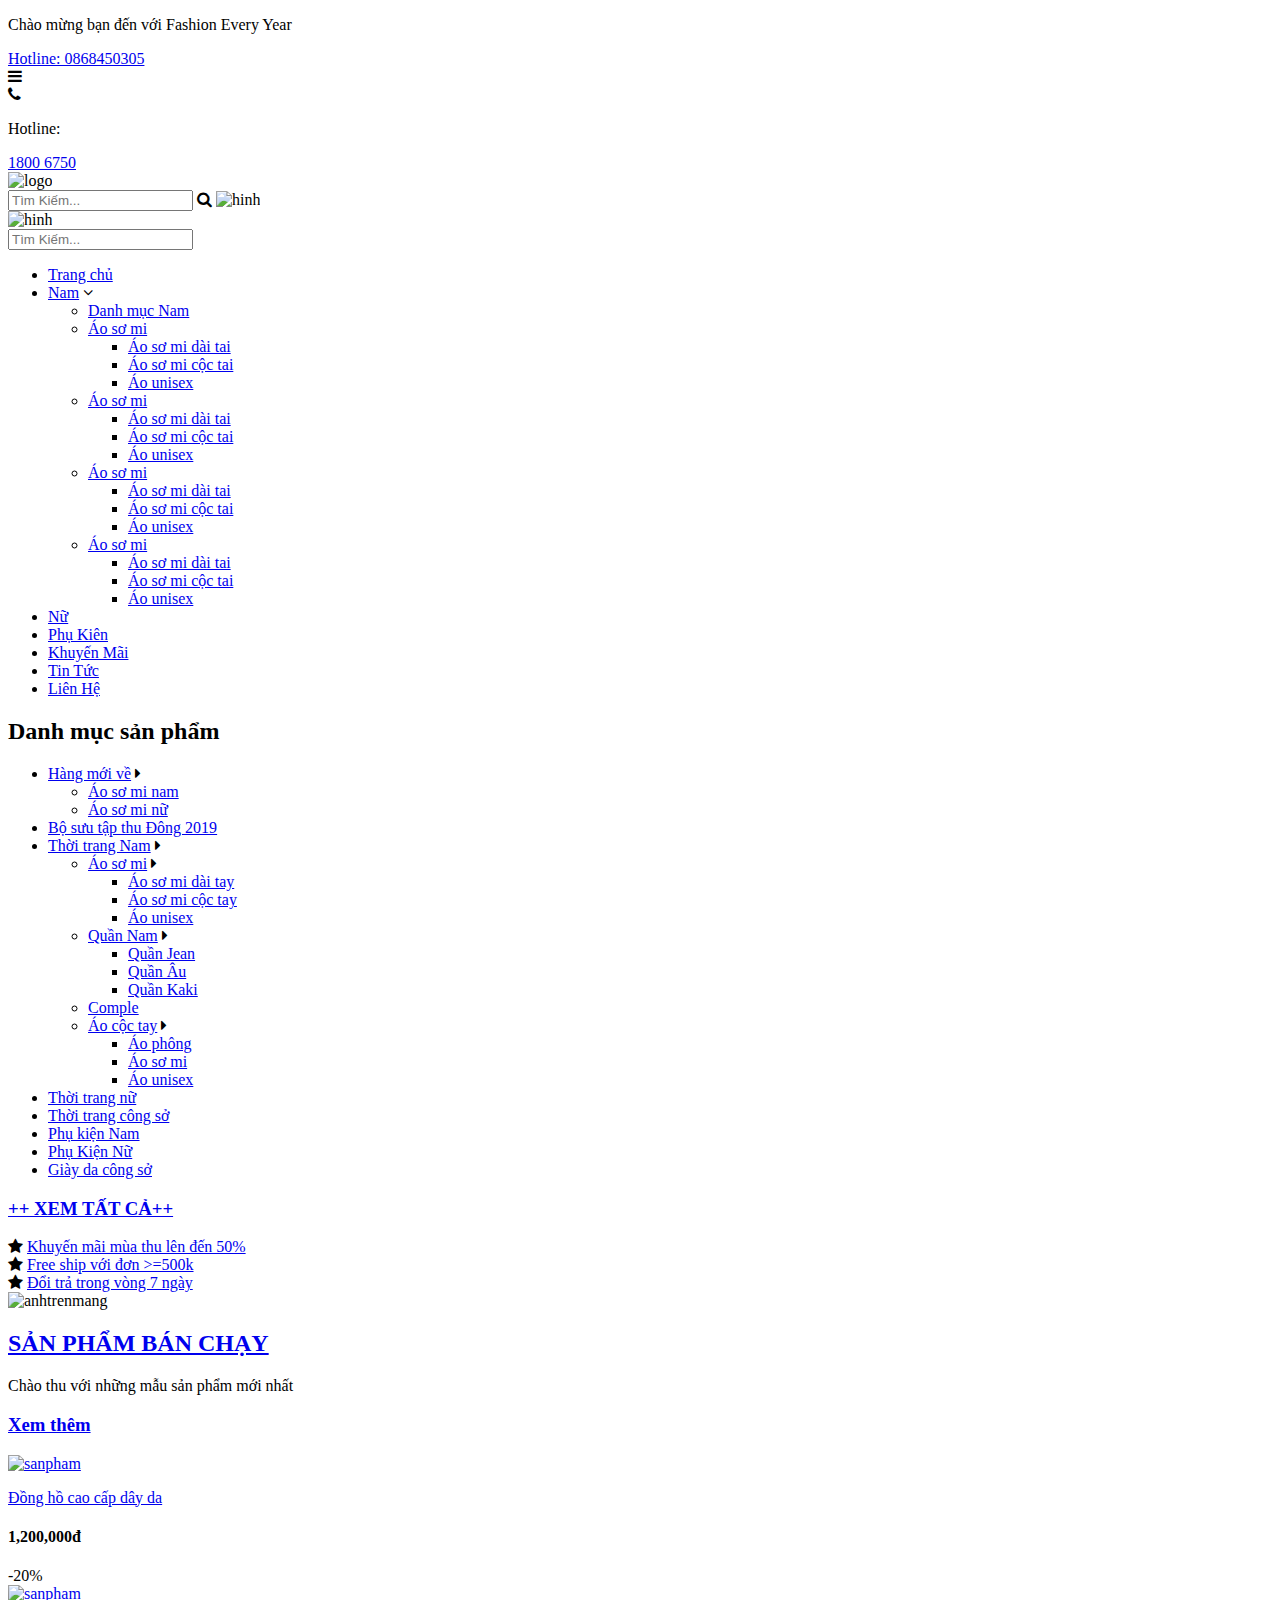
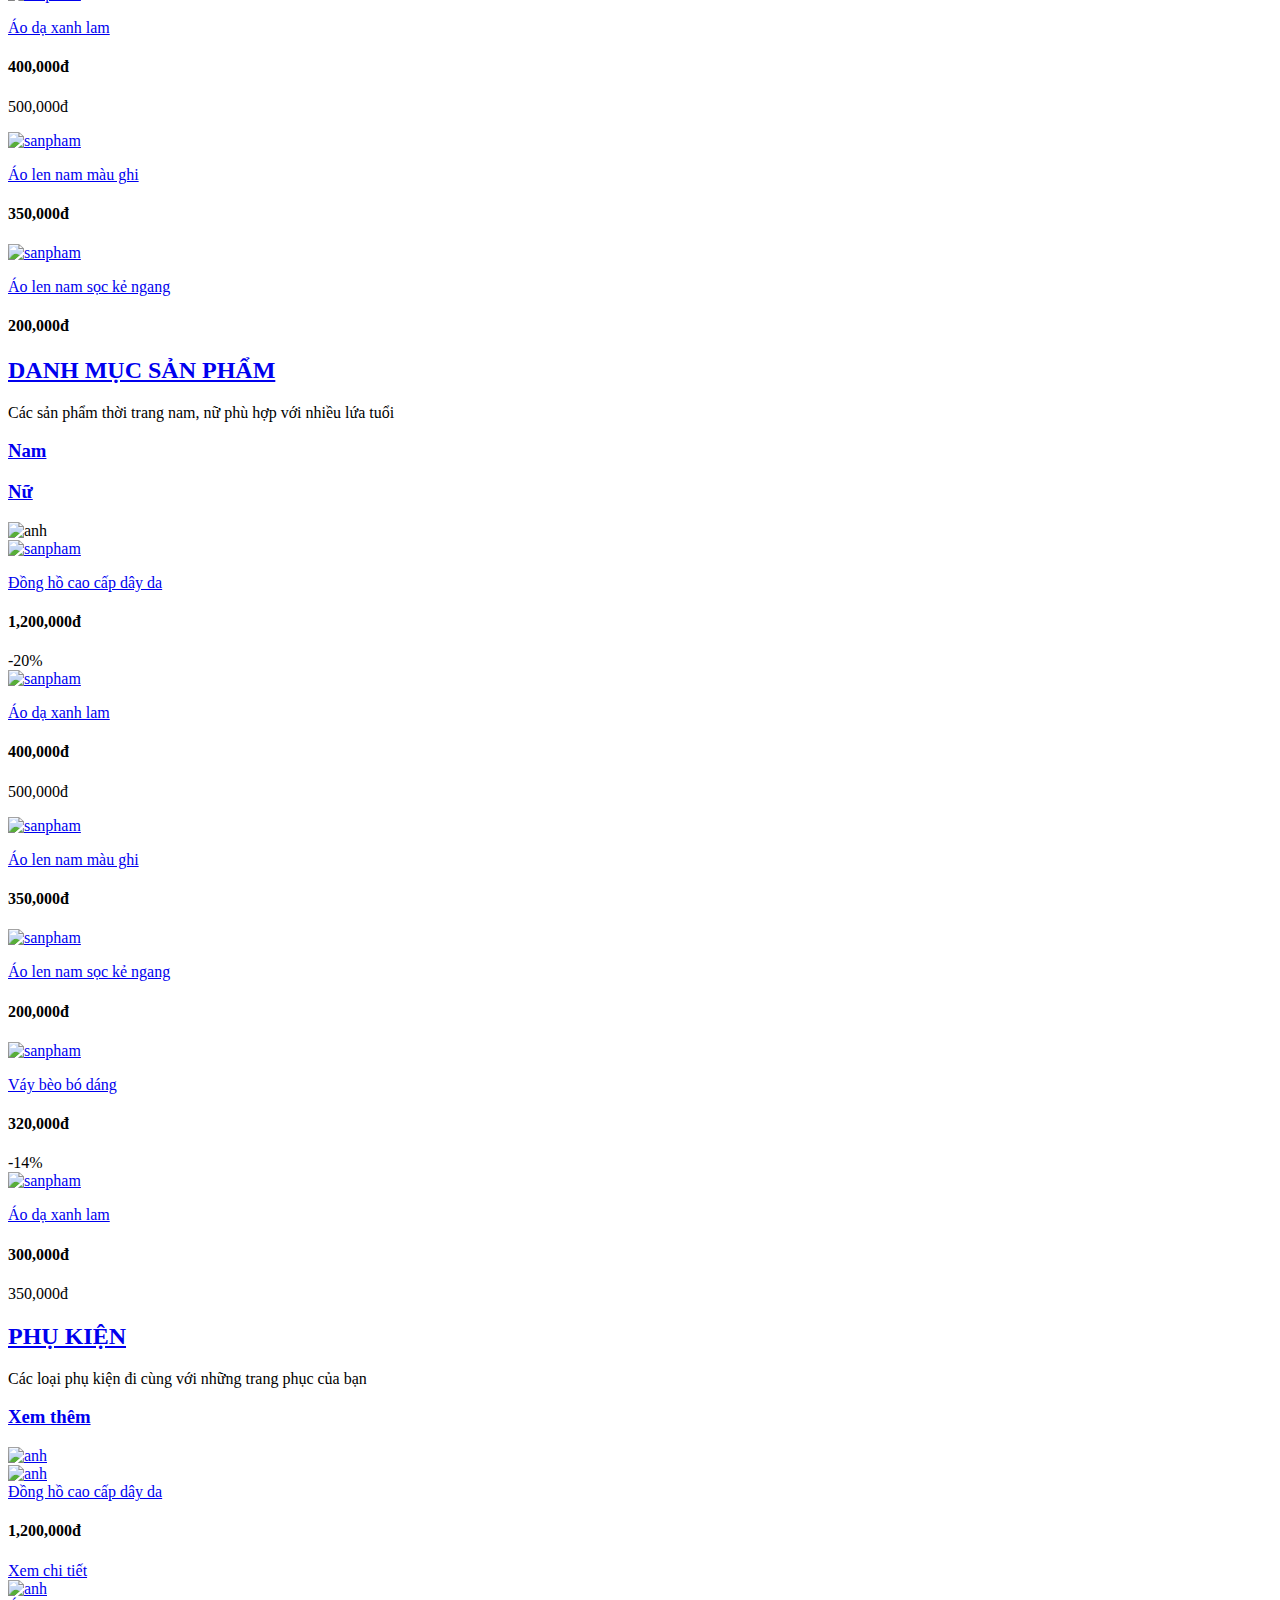
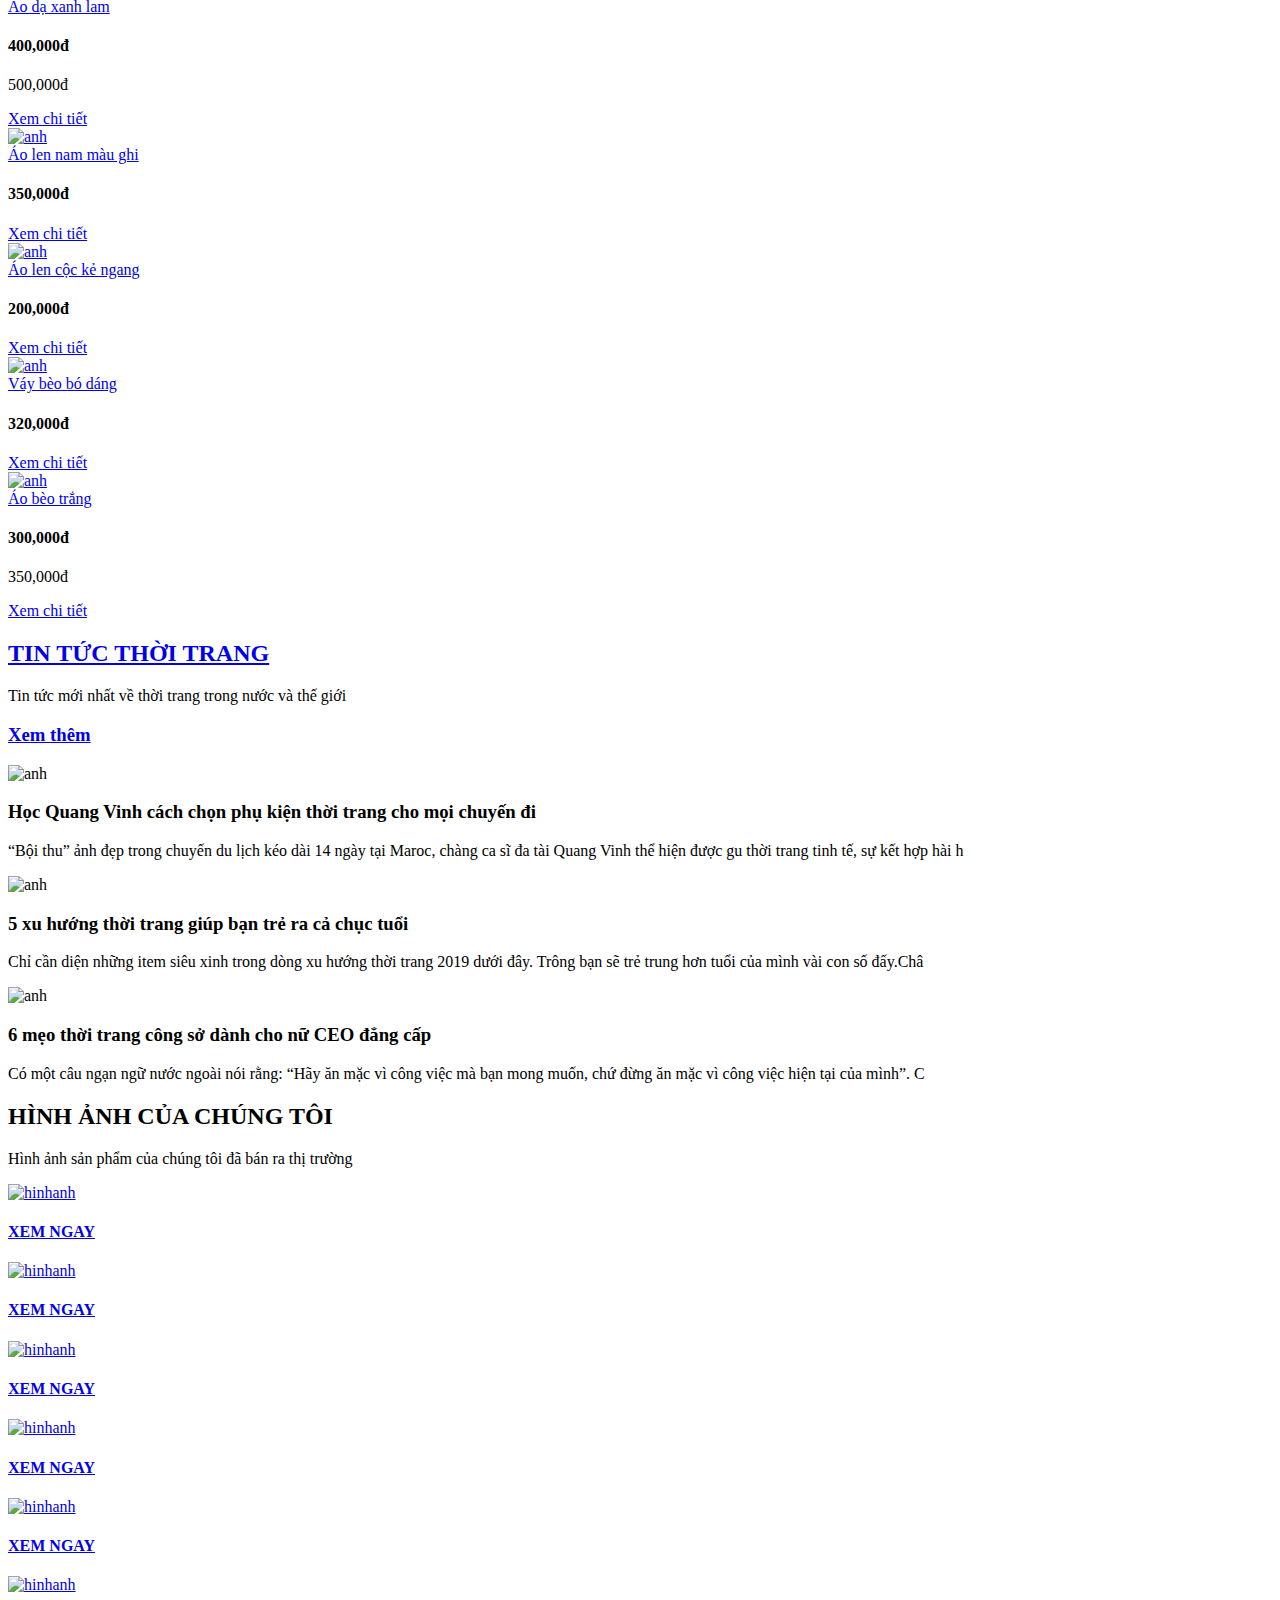
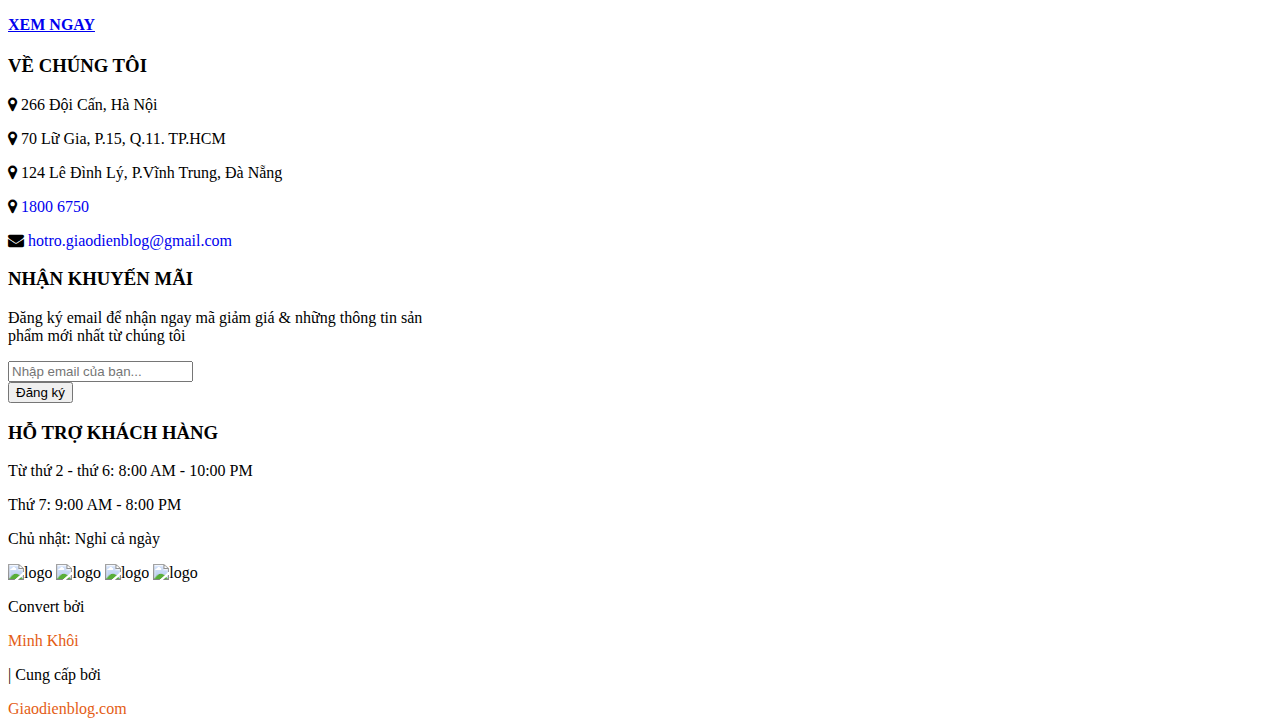
==== baitap.html @ 8a972f48 "Add files via upload" ====
<!DOCTYPE html>
<html lang="en">
<head>
    <meta charset="UTF-8">
    <meta http-equiv="X-UA-Compatible" content="IE=edge">
    <meta name="viewport" content="width=device-width, initial-scale=1.0">
    <title>Tùm lum tùm la Mệt</title>
    <link rel="stylesheet" href="css/style.css">
    <link rel="stylesheet" href="https://cdnjs.cloudflare.com/ajax/libs/font-awesome/4.7.0/css/font-awesome.min.css">
</head>
<body>
    <div class="thanhngang">
        <div class="container">
            <div class="top">
                <p>Chào mừng bạn đến với Fashion Every Year</p>
                <span><a href="#">Hotline: 0868450305</a></span>
            </div>
        </div>
    </div>
    <div class="phandautien">
        <div class="container">
            <div class="Logo">
                <div class="toggle">
                    <i class="fa fa-bars"></i>
                </div>
                <div class="sdt">
                    <i class="fa fa-phone"></i>
                    <div class="bao">
                        <p> Hotline:</p>
                        <div class="bao1">
                            <a href="#"> 1800 6750 </a>
                        </div> 
                    </div>
                </div>
                <div class="hinhanh">
                    <img src="https://bizweb.dktcdn.net/100/311/013/themes/707646/assets/logo.png?1593135155044" alt="logo">
                </div>
                <div class="timkiem">
                    <div class="hold">
                        <input type="text" placeholder="Tìm Kiếm...">
                        <i class="fa fa-search"></i> 
                        <img src="https://bizweb.dktcdn.net/100/311/013/themes/707646/assets/icon-cart.svg?1593135155044" alt="hinh" width="20px">
                    </div>   
                </div>
                <div class="mobile">
                    <img src="https://bizweb.dktcdn.net/100/311/013/themes/707646/assets/icon-cart.svg?1593135155044" alt="hinh" width="20px">
                </div>
               
            </div>
            <input type="text" placeholder="Tìm Kiếm...">
            <div class="lietke">
                <ul>
                    <li><a href="#">Trang chủ</a></li>
                    <li class="lietke1">
                        <a href="#">Nam</a>
                        <i class="fa fa-angle-down hidden-sm"></i>
                        <ul>
                            <li class="lietke2"><a href="#">Danh mục Nam</a></li>
                            <div class="bao">
                                <li class="lietke3">
                                    <a href="#">Áo sơ mi</a>
                                    <ul>
                                        <li><a href="#">Áo sơ mi dài tai</a></li>
                                        <li><a href="#">Áo sơ mi cộc tai</a></li>
                                        <li><a href="#">Áo unisex</a></li>
                                    </ul>
                                </li>
                                <li class="lietke3">
                                    <a href="#">Áo sơ mi</a>
                                    <ul>
                                        <li><a href="#">Áo sơ mi dài tai</a></li>
                                        <li><a href="#">Áo sơ mi cộc tai</a></li>
                                        <li><a href="#">Áo unisex</a></li>
                                    </ul>
                                </li>
                                <li class="lietke3">
                                    <a href="#">Áo sơ mi</a>
                                    <ul>
                                        <li><a href="#">Áo sơ mi dài tai</a></li>
                                        <li><a href="#">Áo sơ mi cộc tai</a></li>
                                        <li><a href="#">Áo unisex</a></li>
                                    </ul>
                                </li>
                                <li class="lietke3">
                                    <a href="#">Áo sơ mi</a>
                                    <ul>
                                        <li><a href="#">Áo sơ mi dài tai</a></li>
                                        <li><a href="#">Áo sơ mi cộc tai</a></li>
                                        <li><a href="#">Áo unisex</a></li>
                                    </ul>
                                </li> 
                            </div>
                        </ul>
                    </li>
                    <li><a href="#">Nữ</a></li>
                    <li><a href="#">Phụ Kiên</a></li>
                    <li><a href="#">Khuyến Mãi</a></li>
                    <li><a href="#">Tin Tức</a></li>
                    <li><a href="#">Liên Hệ</a></li>
                </ul>
            </div>
        </div>
    </div>
    <div class="phanthuhai">
        <div class="container">
            <div class="all">
                    <div class="baohet">
                        <div class="danhmucsanpham">
                            <h2>Danh mục sản phẩm</h2>
                            <ul>
                                <li>
                                    <a href="#">Hàng mới về</a>
                                    <i class="fa fa-caret-right"></i>
                                    <ul>
                                        <li><a href="#">Áo sơ mi nam</a></li>
                                        <li><a href="#">Áo sơ mi nữ</a></li>
                                    </ul>
                                </li>
                                <li><a href="#">Bộ sưu tập thu Đông 2019</a></li>
                                <li>
                                    <a href="#">Thời trang Nam</a>
                                    <i class="fa fa-caret-right"></i>
                                    <ul class="khongbietluon">
                                        <li>
                                            <a href="#">Áo sơ mi</a>
                                            <i class="fa fa-caret-right"></i>
                                            <ul class="khongbiet">
                                                <li><a href="#">Áo sơ mi dài tay</a></li>
                                                <li><a href="#">Áo sơ mi cộc tay</a></li>
                                                <li><a href="#">Áo unisex</a></li>
                                            </ul>
                                        </li>
                                        <li>
                                            <a href="#">Quần Nam</a>
                                            <i class="fa fa-caret-right"></i>
                                            <ul class="khongbiet">
                                                <li><a href="#">Quần Jean</a></li>
                                                <li><a href="#">Quần Âu</a></li>
                                                <li><a href="#">Quần Kaki</a></li>
                                            </ul>
                                        </li>
                                        <li><a href="#">Comple</a></li>
                                        <li>
                                            <a href="#">Áo cộc tay</a>
                                            <i class="fa fa-caret-right"></i>
                                            <ul class="khongbiet">
                                                <li><a href="#">Áo phông</a></li>
                                                <li><a href="#">Áo sơ mi </a></li>
                                                <li><a href="#">Áo unisex</a></li>
                                            </ul>
                                        </li>
                                    </ul>
                                </li>
                                <li><a href="#">Thời trang nữ</a></li>
                                <li><a href="#">Thời trang công sở </a></li>
                                <li><a href="#">Phụ kiện Nam</a></li>
                                <li><a href="#">Phụ Kiện Nữ</a></li>
                                <li><a href="#">Giày da công sở</a></li>
                            </ul>
                            <h3><a href="#">++ XEM TẤT CẢ++</a></h3>
                        </div>
                    </div>
                    <div class="bosuutap">
                        <div class="baobathanh">
                            <div class="bathanh">
                                <div class="bao">
                                    <i class="fa fa-star"></i>
                                        <span><a href="#">Khuyến mãi mùa thu lên đến 50%</a></span>
                                </div>
                            </div>
                            <div class="bathanh">
                                <div class="bao">
                                    <i class="fa fa-star"></i>
                                    <a href="#">Free ship với đơn >=500k</a>
                                </div>
                            </div>
                            <div class="bathanh">
                                <div class="bao">
                                    <i class="fa fa-star"></i>
                                    <a href="#">Đổi trả trong vòng 7 ngày</a>
                                </div>
                            </div>
                        </div>
                        <div class="bang">
                            <img src="https://bizweb.dktcdn.net/100/311/013/themes/707646/assets/slider_1.jpg?1593135155044" alt="anhtrenmang">
                        </div>
                    </div>
                </div>
            </div>
        </div>
    </div>
    <div class="phanthuba">
        <div class="container">
            <div class="title">
                <div class="title1">
                    <h2><a href="#">SẢN PHẨM BÁN CHẠY</a></h2>
                    <span>Chào thu với những mẫu sản phẩm mới nhất</span>
                </div>
                <div class="xemthem">
                    <h3><a href="#">Xem thêm</a></h3>
                </div>
            </div>
            <div class="bonovuong">
                <div class="goigon">
                    <a href="#"><img src="https://1.bp.blogspot.com/-di1rS0w8quQ/XxBpkzyfGHI/AAAAAAAADD0/8Z6qOJhHV_wXMqdSHEQfJGsUo7xkPm8mACLcBGAsYHQ/s640/15.jpg" alt="sanpham" width="260px"></a>
                    <div class="gomgon">   
                        <p><a href="#">Đồng hồ cao cấp dây da</a></p>
                        <h4>1,200,000đ</h4> 
                    </div> 
                </div>
                <div class="goigon">
                    <div class="giamgia">
                        <span>-20%</span>
                    </div>
                    <a href="#"><img src="https://1.bp.blogspot.com/-2w9wYAMds84/XvefSmkLv6I/AAAAAAAACzU/bKQVOcYEM64FtbHZbBbZ0HCIJMzz3e2GwCLcBGAsYHQ/s640/02.jpg" alt="sanpham" width="260px"></a>
                    <div class="gomgon">   
                        <p><a href="#">Áo dạ xanh lam</a></p>
                        <div class="gom">
                            <h4>400,000đ</h4>
                            <p>500,000đ</p>
                        </div>
                    </div> 
                </div>
                <div class="goigon">
                    <a href="#"><img src="https://2.bp.blogspot.com/-wE0c7hvMv5w/XvefF8GYR_I/AAAAAAAACzE/f3d0m0-z4akHgu5IAc2Vf4YRw1YXXtFdgCLcBGAsYHQ/s640/04.jpg" alt="sanpham" width="260px"></a>
                    <div class="gomgon">   
                        <p><a href="#">Áo len nam màu ghi</a></p>
                        <h4>350,000đ</h4>
                    </div> 
                </div>
                <div class="goigon">
                    <a href="#"><img src="https://1.bp.blogspot.com/-up6KuArn2vw/Xveerm4g3oI/AAAAAAAACyo/wuQTmc1Ep4cYmCVs_v6ydG_JxE55ogghwCLcBGAsYHQ/s640/01.jpg" alt="sanpham" width="260px"></a>
                    <div class="gomgon">   
                        <p><a href="#">Áo len nam sọc kẻ ngang</a></p>
                        <h4>200,000đ</h4>
                    </div> 
                </div>
            </div>
        </div>
    </div>
    <div class="phanthutu">
        <div class="container">
            <div class="title">
                <div class="title1">
                    <h2><a href="#">DANH MỤC SẢN PHẨM</a></h2>
                    <span>Các sản phẩm thời trang nam, nữ phù hợp với nhiều lứa tuổi</span>
                </div> 
                <div class="namnu">
                    <div class="nam">
                        <h3><a href="#">Nam</a></h3>
                    </div>
                    <div class="nu">
                        <h3><a href="#">Nữ</a></h3>
                    </div>
                </div>
            </div>
            <div class="hinhanh">
                <img src="https://bizweb.dktcdn.net/100/311/013/themes/707646/assets/collection_tab.jpg?1593135155044" alt="anh">
            </div>
            <div class="bonovuong">
                <div class="goigon">
                    <a href="#"><img src="https://1.bp.blogspot.com/-di1rS0w8quQ/XxBpkzyfGHI/AAAAAAAADD0/8Z6qOJhHV_wXMqdSHEQfJGsUo7xkPm8mACLcBGAsYHQ/s640/15.jpg" alt="sanpham" width="260px"></a>
                    <div class="gomgon">   
                        <p><a href="#">Đồng hồ cao cấp dây da</a></p>
                        <h4>1,200,000đ</h4> 
                    </div> 
                </div>
                <div class="goigon">
                    <div class="giamgia">
                        <span>-20%</span>
                    </div>
                    <a href="#"><img src="https://1.bp.blogspot.com/-2w9wYAMds84/XvefSmkLv6I/AAAAAAAACzU/bKQVOcYEM64FtbHZbBbZ0HCIJMzz3e2GwCLcBGAsYHQ/s640/02.jpg" alt="sanpham" width="260px"></a>
                    <div class="gomgon">   
                        <p><a href="#">Áo dạ xanh lam</a></p>
                        <div class="gom">
                            <h4>400,000đ</h4>
                            <p>500,000đ</p>
                        </div>
                    </div> 
                </div>
                <div class="goigon">
                    <a href="#"><img src="https://2.bp.blogspot.com/-wE0c7hvMv5w/XvefF8GYR_I/AAAAAAAACzE/f3d0m0-z4akHgu5IAc2Vf4YRw1YXXtFdgCLcBGAsYHQ/s640/04.jpg" alt="sanpham" width="260px"></a>
                    <div class="gomgon">   
                        <p><a href="#">Áo len nam màu ghi</a></p>
                        <h4>350,000đ</h4>
                    </div> 
                </div>
                <div class="goigon">
                    <a href="#"><img src="https://1.bp.blogspot.com/-up6KuArn2vw/Xveerm4g3oI/AAAAAAAACyo/wuQTmc1Ep4cYmCVs_v6ydG_JxE55ogghwCLcBGAsYHQ/s640/01.jpg" alt="sanpham" width="260px"></a>
                    <div class="gomgon">   
                        <p><a href="#">Áo len nam sọc kẻ ngang</a></p>
                        <h4>200,000đ</h4>
                    </div> 
                </div>
                <div class="goigon">
                    <a href="#"><img src="https://1.bp.blogspot.com/-jUbn8qdzmn4/XvcvrHVujgI/AAAAAAAACyA/0NYyC4kgncMrnh4OBSuAsKopmGMmILoVgCLcBGAsYHQ/s640/2.jpg" alt="sanpham" width="260px"></a>
                    <div class="gomgon">   
                        <p><a href="#">Váy bèo bó dáng</a></p>
                        <h4>320,000đ</h4>
                    </div> 
                </div>
                <div class="goigon">
                    <div class="giamgia">
                        <span>-14%</span>
                    </div>
                    <a href="#"><img src="https://1.bp.blogspot.com/-qNLJMGY1gCw/XvcvIHdxs5I/AAAAAAAACxk/NucBbYGmzAUClD2UqkjoWAVXui5O7WFQACLcBGAsYHQ/s640/1.jpg" alt="sanpham" width="260px"></a>
                    <div class="gomgon">   
                        <p><a href="#">Áo dạ xanh lam</a></p>
                        <div class="gom">
                            <h4>300,000đ</h4>
                            <p>350,000đ</p>
                        </div>
                    </div> 
                </div>
            </div>
        </div>
    </div>
    <div class="phanthunam">
        <div class="container">
            <div class="title">
                <div class="title1">
                    <h2><a href="#">PHỤ KIỆN</a></h2>
                    <span>Các loại phụ kiện đi cùng với những trang phục của bạn</span>
                </div>
                <div class="xemthem">
                    <h3><a href="#">Xem thêm</a></h3>
                </div>
            </div>
            <div class="phanchinh">
                <div class="picture">
                    <a href="#"><img src="https://bizweb.dktcdn.net/100/311/013/themes/707646/assets/collection_2.jpg?1594689883122" alt="anh"></a>
                </div>
                <div class="sauovuong">
                    <div class="baogom">
                        <a href="#"><img src="https://1.bp.blogspot.com/-di1rS0w8quQ/XxBpkzyfGHI/AAAAAAAADD0/8Z6qOJhHV_wXMqdSHEQfJGsUo7xkPm8mACLcBGAsYHQ/s640/15.jpg" alt="anh" width="110px"></a>
                        <div class="chu">
                            <span><a href="#">Đồng hồ cao cấp dây da</a></span>
                            <h4>1,200,000đ</h4>
                            <a href="#">Xem chi tiết</a>
                        </div>
                    </div>
                    <div class="baogom">
                        <a href="#"><img src="https://1.bp.blogspot.com/-2w9wYAMds84/XvefSmkLv6I/AAAAAAAACzU/bKQVOcYEM64FtbHZbBbZ0HCIJMzz3e2GwCLcBGAsYHQ/s640/02.jpg" alt="anh" width="110px"></a>
                        <div class="chu">
                            <span><a href="#">Áo dạ xanh lam</a></span>
                            <div class="tien">
                                <h4>400,000đ</h4>
                                <p>500,000đ</p>
                            </div>
                            <a href="#">Xem chi tiết</a>
                        </div>
                    </div>
                    <div class="baogom">
                        <a href="#"><img src="https://2.bp.blogspot.com/-wE0c7hvMv5w/XvefF8GYR_I/AAAAAAAACzE/f3d0m0-z4akHgu5IAc2Vf4YRw1YXXtFdgCLcBGAsYHQ/s640/04.jpg" alt="anh" width="110px"></a>
                        <div class="chu">
                            <span><a href="#">Áo len nam màu ghi</a></span>
                            <h4>350,000đ</h4>
                            <a href="#">Xem chi tiết</a>
                        </div>
                    </div>
                    <div class="baogom">
                        <a href="#"><img src="https://1.bp.blogspot.com/-up6KuArn2vw/Xveerm4g3oI/AAAAAAAACyo/wuQTmc1Ep4cYmCVs_v6ydG_JxE55ogghwCLcBGAsYHQ/s640/01.jpg" alt="anh" width="110px"></a>
                        <div class="chu">
                            <span><a href="#">Áo len cộc kẻ ngang</a></span>
                            <h4>200,000đ</h4>
                            <a href="#">Xem chi tiết</a>
                        </div>
                    </div>
                    <div class="baogom">
                        <a href="#"><img src="https://1.bp.blogspot.com/-jUbn8qdzmn4/XvcvrHVujgI/AAAAAAAACyA/0NYyC4kgncMrnh4OBSuAsKopmGMmILoVgCLcBGAsYHQ/s640/2.jpg" alt="anh" width="110px"></a>
                        <div class="chu">
                            <span><a href="#">Váy bèo bó dáng</a></span>
                            <h4>320,000đ</h4>
                            <a href="#">Xem chi tiết</a>
                        </div>
                    </div>
                    <div class="baogom">
                        <a href="#"><img src="https://1.bp.blogspot.com/-qNLJMGY1gCw/XvcvIHdxs5I/AAAAAAAACxk/NucBbYGmzAUClD2UqkjoWAVXui5O7WFQACLcBGAsYHQ/s640/1.jpg " alt="anh" width="110px"></a>
                        <div class="chu">
                            <span><a href="#">Áo bèo trắng</a></span>
                            <div class="tien">
                                <h4>300,000đ</h4>
                                <p>350,000đ</p>
                            </div>
                            <a href="#">Xem chi tiết</a>
                        </div>
                    </div>
                </div>
            </div>
        </div>
    </div>
    <div class="phanthusau">
        <div class="container">
            <div class="title">
                <div class="title1">
                    <h2><a href="#">TIN TỨC THỜI TRANG</a></h2>
                    <span>Tin tức mới nhất về thời trang trong nước và thế giới</span>
                </div>
                <div class="xemthem">
                    <h3><a href="#">Xem thêm</a></h3>
                </div>
            </div>
            <div class="baphan">
                <div class="bao">
                    <img src="https://1.bp.blogspot.com/-RiWKgRELPhM/XxBr9oMvQ4I/AAAAAAAADEg/N1OGXNI4YAA1Q5vjPJx8CnYvR0vWYBwDACLcBGAsYHQ/s640/untitled-1%2B%25281%2529.jpg" alt="anh" width="100%">
                    <h3>Học Quang Vinh cách chọn phụ kiện thời trang cho mọi chuyến đi</h3>
                    <p>“Bội thu” ảnh đẹp trong chuyến du lịch kéo dài 14 ngày tại Maroc, chàng ca sĩ đa tài Quang Vinh thể hiện được gu thời trang tinh tế, sự kết hợp hài h</p>
                </div>
                <div class="bao">
                    <img src="https://1.bp.blogspot.com/-ahahXCbejhw/XxBqqXbcpjI/AAAAAAAADEI/CGxIxFb52HMC9UrejynpZS_3RybQLx6HACLcBGAsYHQ/s640/1-girly-style-in-college-175320598.jpg" alt="anh" width="100%">
                    <h3>5 xu hướng thời trang giúp bạn trẻ ra cả chục tuổi</h3>
                    <p>Chỉ cần diện những item siêu xinh trong dòng xu hướng thời trang 2019 dưới đây. Trông bạn sẽ trẻ trung hơn tuổi của mình vài con số đấy.Châ </p>
                </div>
                <div class="bao">
                    <img src="https://1.bp.blogspot.com/-lNuRIceaSzc/XxBqgdvMLPI/AAAAAAAADEA/k4_fqk5kRfscHu7VkoA2Npvp61XNNVoYgCLcBGAsYHQ/s640/1-9e5f6803-c3c0-43df-9414-9ea761ba842e.jpg" alt="anh" width="100%">
                    <h3>6 mẹo thời trang công sở dành cho nữ CEO đẳng cấp</h3>
                    <p>Có một câu ngạn ngữ nước ngoài nói rằng: “Hãy ăn mặc vì công việc mà bạn mong muốn, chứ đừng ăn mặc vì công việc hiện tại của mình”. C</p>
                </div>
            </div>
        </div>
    </div>
    <div class="ourpresent">
        <div class="container">
            <div class="bao">
                <h2>HÌNH ẢNH CỦA CHÚNG TÔI</h2>
                <p>Hình ảnh sản phẩm của chúng tôi đã bán ra thị trường</p>
            </div>
            <div class="sauovuongnho">
                <div class="motovuong">
                    <a href="#"><img src="https://bizweb.dktcdn.net/100/311/013/themes/707646/assets/section_instagram_6.jpg?1594689883122" alt="hinhanh"></a>
                    <h4><a href="#">XEM NGAY</a></h4>
                </div>
                <div class="motovuong">
                    <a href="#"><img src="https://bizweb.dktcdn.net/100/311/013/themes/707646/assets/section_instagram_2.jpg?1594689883122" alt="hinhanh"></a>
                    <h4><a href="#">XEM NGAY</a></h4>
                </div>
                <div class="motovuong">
                    <a href="#"><img src="https://bizweb.dktcdn.net/100/311/013/themes/707646/assets/section_instagram_1.jpg?1594689883122" alt="hinhanh"></a>
                    <h4><a href="#">XEM NGAY</a></h4>
                </div>
                <div class="motovuong">
                    <a href="#"><img src="https://bizweb.dktcdn.net/100/311/013/themes/707646/assets/section_instagram_5.jpg?1594689883122" alt="hinhanh"></a>
                    <h4><a href="#">XEM NGAY</a></h4>
                </div>
                <div class="motovuong">
                    <a href="#"><img src="https://bizweb.dktcdn.net/100/311/013/themes/707646/assets/section_instagram_4.jpg?1594689883122" alt="hinhanh"></a>
                    <h4><a href="#">XEM NGAY</a></h4>
                </div>
                <div class="motovuong">
                    <a href="#"><img src="https://bizweb.dktcdn.net/100/311/013/themes/707646/assets/section_instagram_3.jpg?1594689883122" alt="hinhanh"></a>
                    <h4><a href="#">XEM NGAY</a></h4>
                </div>
            </div>
        </div>
    </div>
    <div class="footer">
        <div class="container">
            <div class="hetroi">
                <div class="vechungtoi">
                    <h3>VỀ CHÚNG TÔI</h3>
                    <p>
                        <i class="fa fa-map-marker"></i>
                        266 Đội Cấn, Hà Nội
                    </p>
                    <p>
                        <i class="fa fa-map-marker"></i>
                        70 Lữ Gia, P.15, Q.11. TP.HCM
                    </p>
                    <p>
                        <i class="fa fa-map-marker"></i>
                        124 Lê Đình Lý, P.Vĩnh Trung, Đà Nẵng
                    </p>
                    <p>
                        <i class="fa fa-map-marker"></i>
                        <a href="#" style="text-decoration:none"> 1800 6750</a>
                    </p>
                    <p>
                        <i class="fa fa-envelope"></i>
                        <a href="#"style="text-decoration:none"> hotro.giaodienblog@gmail.com</a>
                    </p>
                </div>
                <div class="nhankhuyenmai">
                    <h3>NHẬN KHUYẾN MÃI</h3>
                    <p>Đăng ký email để nhận ngay mã giảm giá & những thông tin sản <br> phẩm mới nhất
                    từ chúng tôi</p>
                    <input type="text" placeholder="Nhập email của bạn..."> <br>
                    <button type="submit">Đăng ký</button>
                </div> 
                <div class="hotro">
                    <h3>HỖ TRỢ KHÁCH HÀNG</h3>
                    <p>Từ thứ 2 - thứ 6: 8:00 AM - 10:00 PM</p>
                    <p>Thứ 7: 9:00 AM - 8:00 PM</p>
                    <p>Chủ nhật: Nghỉ cả ngày</p>
                    <div class="logo">
                        <img src="https://bizweb.dktcdn.net/100/311/013/themes/707646/assets/facebook.jpg?1594689883122" alt="logo">
                        <img src="https://bizweb.dktcdn.net/100/311/013/themes/707646/assets/youtube.jpg?1594689883122" alt="logo">
                        <img src="https://bizweb.dktcdn.net/100/311/013/themes/707646/assets/instagram.jpg?1594689883122" alt="logo">
                        <img src="https://bizweb.dktcdn.net/100/311/013/themes/707646/assets/printerest.jpg?1594689883122" alt="logo">
                    </div>
                </div>
            </div>
        </div>
        <div class="thanhdai">
            <p> Convert bởi</p> 
            <div class="minhkhoi" style="color:#e45d15">Minh Khôi</div>
            <p>| Cung cấp bởi  </p>
            <div class="ten" style="color: #e45d15;">Giaodienblog.com</div> 
        </div>
    </div>
</body>
</html>
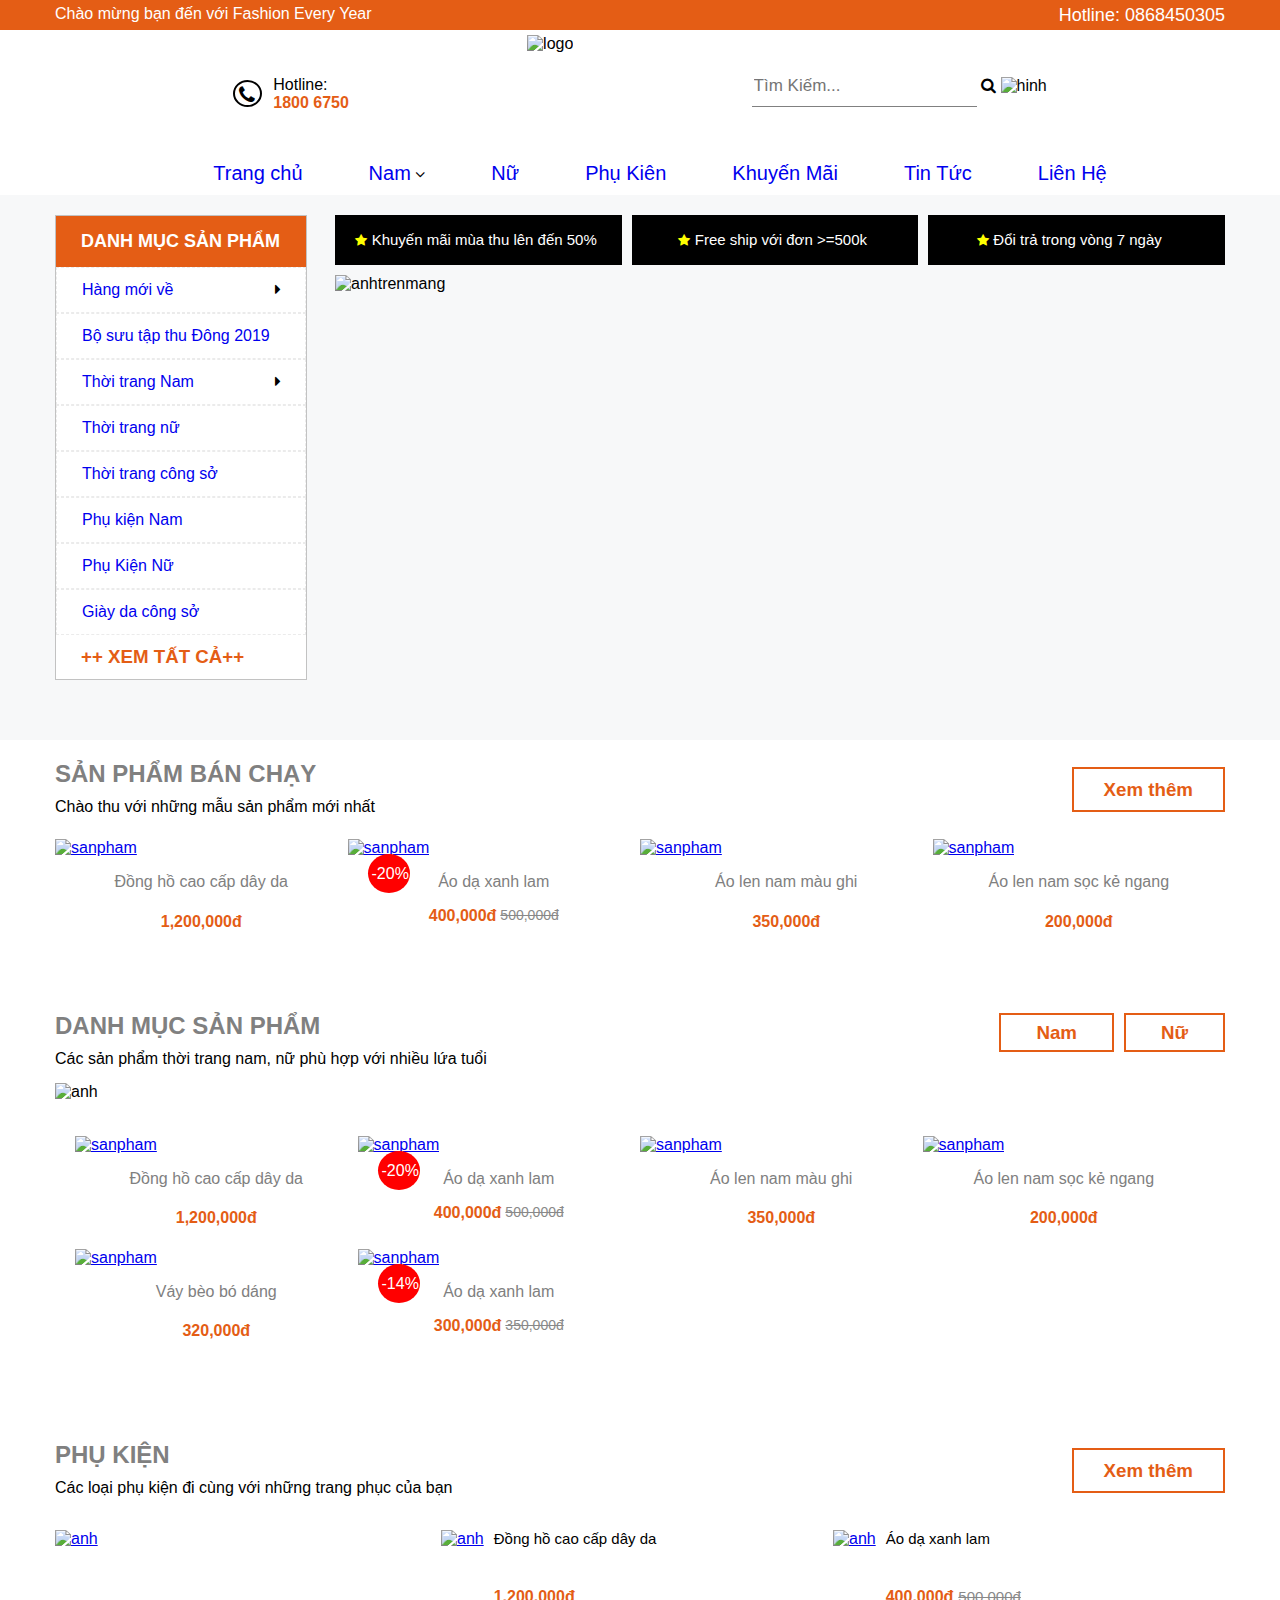
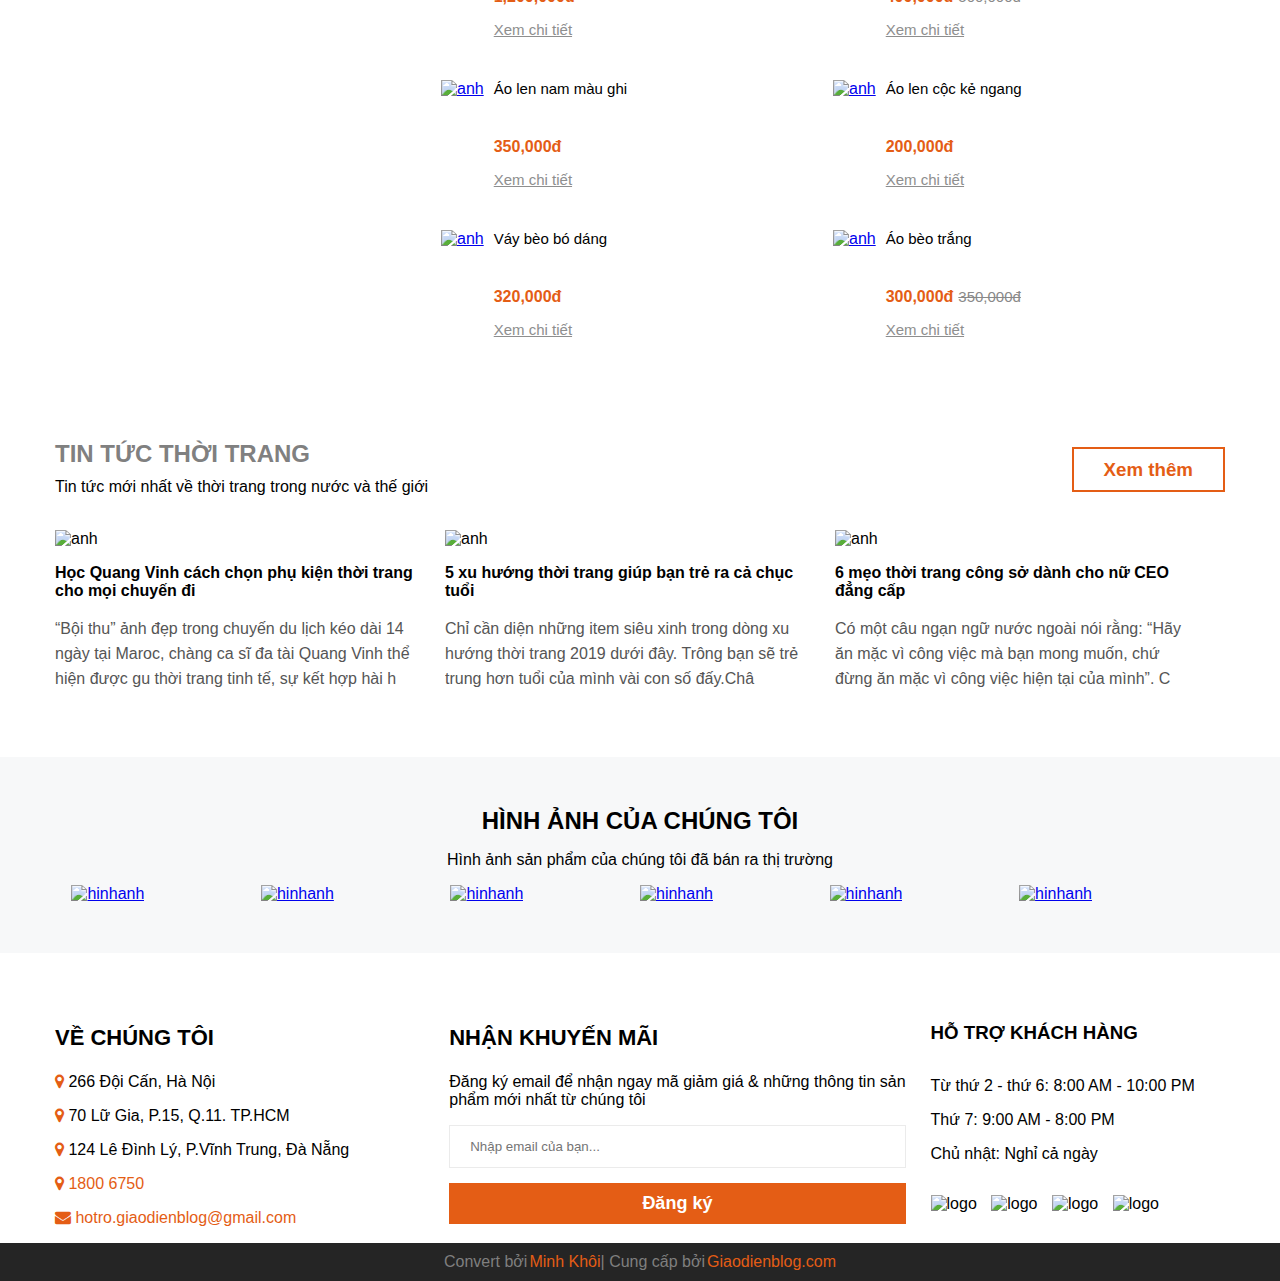
==== commit 11fb5985: "Update baitap.html" ====
--- a/baitap.html
+++ b/baitap.html
@@ -5,7 +5,7 @@
     <meta http-equiv="X-UA-Compatible" content="IE=edge">
     <meta name="viewport" content="width=device-width, initial-scale=1.0">
     <title>Tùm lum tùm la Mệt</title>
-    <link rel="stylesheet" href="css/style.css">
+    <link rel="stylesheet" href="style.css">
     <link rel="stylesheet" href="https://cdnjs.cloudflare.com/ajax/libs/font-awesome/4.7.0/css/font-awesome.min.css">
 </head>
 <body>
@@ -508,4 +508,4 @@
         </div>
     </div>
 </body>
-</html>+</html>
--- a/style.css
+++ b/style.css
@@ -0,0 +1,1057 @@
+body {
+    margin: 0;
+    padding: 0; 
+    font-family: Arial;
+}
+.container{
+    width: 1170px;
+    margin: auto;
+}
+.thanhngang{
+    background-color: #e45d15;
+    height: 30px;
+    width: 100%;
+}
+.thanhngang .top{
+    display: flex;
+    justify-content: space-between;
+    width: 100%;
+    padding-top: 5px;
+}
+.thanhngang .top p{
+    margin: 0;
+    color: white;
+}
+.thanhngang .top a{ 
+    font-size: 18px;
+    text-align: right;
+    color: white;
+    text-decoration: none;
+    padding-bottom: 0;
+}
+.thanhngang .top a:hover{
+    border-bottom: 1px solid white;
+}
+.phandautien .container .Logo{
+    display: flex;
+    justify-content: space-between;
+}
+.phandautien .container .Logo .toggle i{
+    font-size: 30px;
+    margin-top: 43px;
+    display: none;
+}
+.phandautien .Logo {
+    padding-top: 5px;
+}
+.phandautien .Logo .sdt{
+    padding-top: 45px;
+}
+.phandautien .Logo .sdt i{
+    border-radius: 50%;
+    border: 2px solid black;
+    font-size: 20px;
+    width: 21px;
+    padding-left: 4px;
+    padding-top: 3px;
+}
+.phandautien .Logo .timkiem .hold{
+    margin-top: 40px;
+}
+.phandautien .Logo .timkiem input{
+    outline: none;
+    border: none;
+    border-bottom: 1px solid grey;
+    padding-bottom: 10px;
+    font-size: 17px;
+    margin-right: 0;
+    top: 50px;
+}
+.phandautien .Logo .sdt p{
+    margin: 0;
+}
+.phandautien .Logo .sdt .bao{
+    margin-left: 40px;
+    margin-top: -31px;
+}
+.phandautien .Logo .sdt .bao .bao1 a{
+    text-decoration: none;
+    color: #e45d15;
+    font-weight: bold;
+}
+.phandautien .container .lietke > ul{
+    list-style: none;
+    display: flex;
+    margin-top: 40px;
+    justify-content: center;
+    margin-bottom: 0;
+}
+.phandautien .container .lietke > ul > li{
+    padding: 10px 33px;
+}
+.phandautien .container .lietke > ul > li > a{
+    text-decoration: none;   
+    font-size: 20px;
+}
+.phandautien .container .lietke > ul > li:hover > a{
+    color: #e45d15;
+    border-bottom: 2px solid #e45d15;
+    padding-bottom: 10px;
+}
+.phandautien .container .lietke .lietke1{
+    position: relative;
+}
+.phandautien .container .lietke .lietke1 > ul{
+    position: absolute;
+    list-style: none;
+    padding: 0;
+    width: 1170px;
+    left: -290px;
+    display: none;
+    background-color: white;
+    z-index: 1000;
+    border: 1px solid #ddd;
+    margin-top: 11px;
+}
+.phandautien .container .lietke .lietke1:hover  ul{
+    display: block;
+}
+.phandautien .container .lietke .lietke1 > ul > li{
+    padding: 0;
+    padding: 20px 25px;
+}
+.phandautien .container .lietke .lietke1 .lietke2{
+    padding-bottom: 0;
+    display: block;
+    width: 100%;
+}
+.phandautien .container .lietke .lietke1 .lietke2 a{
+    color: #e45d15;
+}
+.phandautien .container .lietke .lietke1 .lietke3{
+    width: 25%;
+    padding: 20px 25px;
+}
+.phandautien .container .lietke .lietke1 .lietke3 > a{
+    text-decoration: none;
+    color: black;
+    font-weight: bold;
+}   
+.phandautien .container .lietke .lietke1 .lietke3 a:hover{
+    color: #e45d15;
+}
+.phandautien .container .lietke .lietke1 .bao{
+    width: 100%;
+    display: flex;
+}
+.phandautien .container .lietke .lietke1 > ul >li >a{
+    text-decoration: none;
+}
+.phandautien .container .lietke .lietke1 ul li ul{
+    list-style: none;
+    padding: 0;
+    padding-top: 15px;
+}
+.phandautien .container .lietke .lietke1 ul li ul li{
+    padding: 0;
+    padding: 5px 0px;
+}
+.phandautien .container .lietke .lietke1 ul li ul li a{
+    text-decoration: none;
+}
+.phandautien .container .lietke .lietke1 .lietke3 ul li:hover a{
+    color: #e45d15;
+}
+.phanthuhai{
+    background-color: #f7f8f9;
+    width: 100%;
+    height: auto;
+    padding: 20px 0px 60px 0px;
+}
+.phanthuhai .danhmucsanpham{
+    border: 1px solid #c2c2c2;
+    width: 250px;
+}
+.phanthuhai .all{
+    display: flex;
+    width: 100%;
+}
+.phanthuhai .baohet{
+    margin-right: 20px;
+    width: 260px;
+}
+.phanthuhai .danhmucsanpham h2{
+    background-color: #e45d15;
+    color: white;
+    font-size: 18px;
+    text-transform: uppercase;
+    padding: 15px 25px;
+    margin: 0;
+}
+.phanthuhai .danhmucsanpham > ul{
+    list-style: none;
+    padding: 0;
+    margin: 0;
+}
+.phanthuhai .danhmucsanpham > ul > li{
+    background-color: white;
+    padding: 13px 25px;
+    position: relative;
+    border: 1px dashed #ebebeb;
+}
+.phanthuhai .danhmucsanpham > ul > li:hover ul{
+    display: block;
+}
+.phanthuhai .danhmucsanpham > ul > li:hover > a{
+    color: #e45d15;
+}
+.phanthuhai .danhmucsanpham > ul > li:hover > i{
+    color: #e45d15;
+}
+.phanthuhai .danhmucsanpham ul i{
+    position: absolute;
+    left: 218px;
+}
+.phanthuhai .danhmucsanpham > ul > li > a,.phanthuhai .danhmucsanpham ul li ul li a{
+    text-decoration: none;
+}
+.phanthuhai .danhmucsanpham ul li ul{
+    position: absolute;
+    padding: 0;
+    width: 100%;
+    list-style: none;
+    left: 100%;
+    top: 0px;
+    border: 1px solid#ebebeb;
+    display: none;
+}   
+.phanthuhai .danhmucsanpham ul li ul li{
+    background-color: white;
+    padding:15px 25px ;
+    position: relative;
+}
+.phanthuhai .danhmucsanpham ul li ul li:first-child{
+    border-bottom: 1px dashed #ebebeb;
+}
+.phanthuhai .danhmucsanpham ul li ul li .khongbiet {
+    display: none;
+    position: absolute;
+}
+.phanthuhai .danhmucsanpham ul li .khongbietluon li:hover > a{
+    color: #e45d15;
+}
+.phanthuhai .danhmucsanpham ul li .khongbietluon li:hover i{
+    color: #e45d15;
+}
+.phanthuhai .danhmucsanpham ul li ul li:hover .khongbiet{
+    display: block;
+}
+.phanthuhai .danhmucsanpham h3{
+    background-color: white;
+    padding: 11px 25px;
+    margin: 0;
+    border-top: none;
+}
+.phanthuhai .danhmucsanpham h3 a{
+    text-decoration: none;
+    color: #e45d15;
+}
+.phanthuhai .bosuutap{
+    width: calc( 100% - 280px);
+}
+.phanthuhai .bosuutap .baobathanh{
+    display: flex;
+    margin-right: 71px;
+    width: 100%;
+}
+.phanthuhai .bosuutap  .bathanh{
+    background-color: black;
+    width: calc(33.33333% - 50px);
+    padding: 16px 20px;
+    text-align: center;
+    margin-right: 10px;
+}
+.phanthuhai .bosuutap  .bathanh .bao{
+    width: 242px;
+}
+.phanthuhai .bosuutap  .bathanh:last-child{
+    margin: 0;
+    width: calc( 33.33% - 40px);
+}
+.phanthuhai .bosuutap  .bathanh a{
+    text-decoration: none;
+    color: white;
+    font-size: 15px;
+    width: 100%;
+}
+.phanthuhai .bosuutap  .bathanh i{
+    color: yellow;
+    font-size: 13px;
+}
+.phanthuhai .bosuutap  .bathanh:hover{
+    background-color: #e45d15;
+}
+.phanthuhai .bosuutap .bang img{
+    margin-top: 10px;
+    width: 100%;
+}
+.phanthuba .title{
+    display: flex;
+    justify-content: space-between;
+    margin: 20px 0px;
+}
+.phanthuba .title h2{
+    margin: 0;
+    margin-bottom: 10px;
+}
+.phanthuba .title h2 a{
+    text-decoration: none;
+    color: grey;
+}
+.phanthuba .title h2 a:hover{
+    color: #e45d15;
+}
+.phanthuba .title .xemthem h3 a{
+    text-decoration: none;
+    color: #e45d15;
+    border: 2px solid #e45d15;
+    padding: 10px 30px;
+}
+.phanthuba .title .xemthem h3 a:hover{
+    background-color: #e45d15;
+    color: white;
+}
+.phanthuba .bonovuong{
+    display: flex;
+    justify-content: space-between;
+}
+.phanthuba .bonovuong .goigon{
+    width: 25%;
+    position: relative;
+}
+.phanthuba .bonovuong .goigon .gomgon{
+    text-align: center;
+}
+.phanthuba .bonovuong .goigon .gomgon .gom{
+    display: flex;
+    justify-content: center;
+}
+.phanthuba .bonovuong .goigon .gomgon .gom h4{
+    margin: 0;
+    margin-right: 4px;
+}
+.phanthuba .bonovuong .goigon .gomgon .gom > p{
+    margin: 0;
+    font-size:14px;
+    text-decoration: line-through;
+    color: #898989;
+}
+.phanthuba .bonovuong .goigon .gomgon p a{
+    text-decoration: none;
+    color: grey;
+}
+.phanthuba .bonovuong .goigon .gomgon p a:hover{
+    color: #e45d15;
+}
+.phanthuba .bonovuong .goigon .gomgon h4{
+    color: #e45d15;
+}
+.phanthuba .bonovuong .goigon .giamgia{
+    position: absolute;
+    background-color: red;
+    border-radius: 50%;
+    color: white;
+    width: 42px;
+    line-height: 39px;
+    margin-top: 15px;
+    margin-left: 20px;
+}
+.phanthuba .bonovuong .goigon .giamgia span{
+    padding-left: 4px;
+}
+.phanthutu .title .title1 h2{
+    margin: 0;
+    margin-bottom: 10px;
+}
+.phanthutu .title .title1 h2 a{
+    text-decoration: none;
+    color: grey;
+}
+.phanthutu .title h2 a:hover{
+    color: #e45d15;
+}
+.phanthutu .title{
+    display: flex;
+    justify-content: space-between;
+    margin-top: 60px;
+}
+.phanthutu .title .namnu{
+    display: flex;
+    margin-top: 10px;
+}
+.phanthutu .title .namnu .nam h3{
+    margin: 0;
+}
+.phanthutu .title .namnu .nam h3 a{
+    text-decoration: none;
+    color: #e45d15;
+    border: 2px solid #e45d15;
+    padding: 7px 35px;
+}
+.phanthutu .title .namnu .nam h3 a:hover{
+    color: white;
+    background-color: #e45d15;
+}
+.phanthutu .title .namnu .nu{
+    margin-left: 10px;
+}
+.phanthutu .title .namnu .nu h3{
+    margin: 0;
+}
+.phanthutu .title .namnu .nu h3 a{
+    text-decoration: none;
+    color: #e45d15;
+    border: 2px solid #e45d15;
+    padding: 7px 35px;
+}
+.phanthutu .title .namnu .nu h3 a:hover{
+    color: white;
+    background-color: #e45d15;
+}
+.phanthutu .hinhanh{
+    margin: 15px 0px;
+}
+.phanthutu .bonovuong{
+    display: flex;
+    flex-wrap:wrap;
+    padding: 20px;
+}
+.phanthutu .bonovuong .goigon{
+    width: 25%;
+    position: relative;
+}
+.phanthutu .bonovuong .goigon:last-child{
+    margin-right: -12px;
+}
+.phanthutu .bonovuong .goigon .gomgon{
+    text-align: center;
+}
+.phanthutu .bonovuong .goigon .gomgon .gom{
+    display: flex;
+    justify-content: center;
+}
+.phanthutu .bonovuong .goigon .gomgon .gom h4{
+    margin: 0;
+    margin-right: 4px;
+}
+.phanthutu .bonovuong .goigon .gomgon .gom > p{
+    margin: 0;
+    font-size:14px;
+    text-decoration: line-through;
+    color: #898989;
+}
+.phanthutu .bonovuong .goigon .gomgon p a{
+    text-decoration: none;
+    color: grey;
+}
+.phanthutu .bonovuong .goigon .gomgon p a:hover{
+    color: #e45d15;
+}
+.phanthutu .bonovuong .goigon .gomgon h4{
+    color: #e45d15;
+}
+.phanthutu .bonovuong .goigon .giamgia{
+    position: absolute;
+    background-color: red;
+    border-radius: 50%;
+    color: white;
+    width: 42px;
+    line-height: 39px;
+    margin-top: 15px;
+    margin-left: 20px;
+}
+.phanthutu .bonovuong .goigon .giamgia span{
+    padding-left: 4px;
+}
+.phanthunam .title{
+    display: flex;
+    justify-content: space-between;
+    margin: 60px 0px 30px 0px;
+}
+.phanthunam .title h2{
+    margin: 0;
+    margin-bottom: 10px;
+}
+.phanthunam .title h2 a{
+    text-decoration: none;
+    color: grey;
+}
+.phanthunam .title h2 a:hover{
+    color: #e45d15;
+}
+.phanthunam .title .xemthem h3 a{
+    text-decoration: none;
+    color: #e45d15;
+    border: 2px solid #e45d15;
+    padding: 10px 30px;
+}
+.phanthunam .title .xemthem h3 a:hover{
+    background-color: #e45d15;
+    color: white;
+}
+.phanthunam .phanchinh {
+    display: flex;
+}
+.phanthunam .phanchinh .picture{
+    width: 30%;
+    margin-right: 20px;
+}
+.phanthunam .phanchinh .sauovuong{
+    width: 70%;
+    margin-left: 30px;
+    display: flex;
+    flex-wrap: wrap;
+}
+.phanthunam .phanchinh .sauovuong .baogom{
+    width: 50%;
+    height: 130px;
+    display: flex;
+    margin-bottom: 20px;
+}
+.phanthunam .phanchinh .picture img{
+    height: 435px;
+}
+.phanthunam .phanchinh .sauovuong .baogom .chu{
+    padding-left: 10px;
+}
+.phanthunam .phanchinh .sauovuong .baogom .chu span a{
+    text-decoration: none;
+    color: black;
+}
+.phanthunam .phanchinh .sauovuong .baogom .chu span:hover a{
+    color: #e45d15;
+}
+.phanthunam .phanchinh .sauovuong .baogom .chu h4{
+    margin-top: 40px;
+    margin-bottom: 15px;
+    color: #e45d15;
+}
+.phanthunam .phanchinh .sauovuong .baogom .chu a{
+    color: #8e8e8e;
+    font-size: 15px;
+}
+.phanthunam .phanchinh .sauovuong .baogom .chu a:hover{
+    color: #e45d15;
+}
+.phanthunam .phanchinh .sauovuong .baogom .chu .tien{
+    display: flex;
+    margin-top: 40px;
+    margin-bottom: 15px;
+}
+.phanthunam .phanchinh .sauovuong .baogom .chu .tien h4{
+    margin: 0;
+    margin-right: 5px;
+}
+.phanthunam .phanchinh .sauovuong .baogom .chu .tien p{
+    margin: 0;
+    font-size: 15px;
+    text-decoration: line-through;
+    color: #898989;
+}
+.phanthusau .title{
+    display: flex;
+    justify-content: space-between;
+    margin: 60px 0px 30px 0px;
+}
+.phanthusau .title h2{
+    margin: 0;
+    margin-bottom: 10px;
+}
+.phanthusau .title h2 a{
+    text-decoration: none;
+    color: grey;
+}
+.phanthusau .title h2 a:hover{
+    color: #e45d15;
+}
+.phanthusau .title .xemthem h3 a{
+    text-decoration: none;
+    color: #e45d15;
+    border: 2px solid #e45d15;
+    padding: 10px 30px;
+}
+.phanthusau .title .xemthem h3 a:hover{
+    background-color: #e45d15;
+    color: white;
+}
+.phanthusau .baphan{
+    display: flex;
+}
+.phanthusau .baphan .bao{
+    width: 33.333333%;
+    margin-right: 32px;
+}
+.phanthusau .baphan .bao h3{
+    font-size: 16px;
+}
+.phanthusau .baphan .bao p{
+    color: #555555;
+    line-height: 25px;
+    overflow: hidden;
+    font-size: 16px;
+}
+.ourpresent{
+    background-color: #f7f8f9;
+    margin-top: 50px;
+    padding-bottom: 50px;
+}
+.ourpresent .bao{
+    text-align: center;
+}
+.ourpresent .bao h2{
+    margin: 0;
+    padding-top: 50px;
+}
+.ourpresent .sauovuongnho{
+    width: 100%;
+    display: flex;
+    justify-content: center;
+}
+.ourpresent .sauovuongnho .motovuong {
+    position: relative;
+    width: 16.2%;
+}
+/* .ourpresent .sauovuongnho .motovuong > a{
+    position: absolute;
+} */
+.ourpresent .sauovuongnho .motovuong h4{
+    top: 63px;
+    left: 48px;
+    width: 100%;
+    position: absolute;
+    display: none;
+}
+.ourpresent .sauovuongnho .motovuong:hover h4{
+    display: block;;
+}
+.ourpresent .sauovuongnho .motovuong h4 a{
+    text-decoration: none;
+    color: white;
+}
+.footer .hetroi{
+    margin-top: 50px;
+    display: flex;
+}
+/* .footer .hetroi .vechungtoi{
+    width: 33.333333%;
+} */
+.footer .hetroi .vechungtoi h3{ 
+    font-size: 22px; 
+}
+.footer .hetroi .vechungtoi p i{
+    color:#e45d15 ;
+}
+.footer .hetroi .vechungtoi p a{
+    color:#e45d15 ;
+}
+.footer .hetroi .nhankhuyenmai{
+    margin-left: 100px;
+}
+.footer .hetroi .nhankhuyenmai h3{
+    font-size: 22px;
+}
+.footer .hetroi .nhankhuyenmai input{
+    width: 91%;
+    padding: 13px 20px;
+    border: 1px solid #ebebeb;
+    outline: none;
+}
+.footer .hetroi .nhankhuyenmai button{
+    background-color: #e45d15 ;
+    width: 100%;
+    color: white;
+    font-weight: bold;
+    padding: 10px 0px ;
+    font-size: 18px;
+    border: none;
+    margin-top: 15px;
+}
+.footer .hetroi .hotro{
+    margin-left: 25px;
+}
+.footer .hetroi .hotro h3{
+    margin-bottom: 33px;
+}
+.footer .hetroi .hotro .logo{
+    margin-top: 32px;
+}
+.footer .hetroi .hotro .logo img{
+    margin-left: 10px;
+}
+.footer .hetroi .hotro .logo img:first-child{
+    margin: 0;
+}
+.footer .thanhdai{
+    background-color: #252525;
+    display: flex;
+    justify-content: center;
+    padding: 10px;
+}
+.footer .thanhdai .minhkhoi{
+    margin-left: 2px;
+}
+.footer .thanhdai .ten{
+    margin-left: 2px;
+}
+.footer .thanhdai p{
+    margin: 0;
+    color: #7f7f7f;
+    padding: 0;
+}
+.mobile img{
+    display: none;
+}
+.phandautien .container > input{
+    width: 93%;
+    padding: 10px ;
+    border: 1px solid #ebebeb;
+    display: none;
+}
+@media screen and (max-width:1200px){
+    .container{
+        width: 991px;
+        margin: auto;
+    }
+    .phandautien .container .lietke > ul > li >a{
+        font-size: 19px;
+    }
+    .phandautien .container .lietke > ul > li{
+        padding-bottom: 25px;
+    }
+    .phanthuhai .bosuutap .bathanh .bao{
+        width: 227px;
+        margin-left: -19px;
+    }
+    .phanthuhai .bosuutap .bathanh a {
+        font-size: 14px;
+    }
+    .phanthuhai .bosuutap .bang img {
+        height: 405px;
+    }
+    .phanthuba .bonovuong .goigon{
+        margin-right: 23px;
+    }
+    .phanthuba .bonovuong .goigon:last-child{
+        margin-right: 0;
+    }
+    .phanthuba .bonovuong .goigon img{
+        width: 100%;
+    }
+    .phanthutu .hinhanh img{
+        width: 100%;
+    }
+    .phanthutu .bonovuong .goigon{
+        width: 24%;
+        margin-right: 9px;
+    }
+    .phanthutu .bonovuong .goigon img{
+        width: 100%;
+    }
+    .phanthunam .phanchinh .sauovuong{
+        margin-left: 105px;
+    }
+    .phandautien .Logo .timkiem .hold i {
+        right: 153px;
+    }
+    .thanhngang .top p{
+        font-size: 16px;
+    }
+    .thanhngang .top span a{
+        font-size: 16px;
+    }
+}
+@media screen and (max-width:1024px){
+    .container{
+        width:767px;
+        margin: auto;
+    }
+    .toggle i{
+        display: block !important;
+    }
+    .phandautien .container .Logo .hinhanh img{
+        width: 220px;
+        margin-top: 15px;
+    }
+    .phandautien .container .Logo{
+        margin-bottom: 23px;
+    }
+    .phandautien .container .lietke{
+        display: none;
+    }
+    .phanthuhai .danhmucsanpham{
+        display: none;
+    }
+    .phanthuhai .bosuutap{
+        width: 100%;
+    }
+    .phanthuhai .bosuutap .bathanh .bao{
+        margin-left: -10px;
+    }
+    .phanthuba .bonovuong .goigon:last-child{
+        display: none;
+    }
+    .phanthuba .bonovuong .goigon{
+        width: 33.33%;
+    }
+    .phanthuba .bonovuong .goigon:nth-child(3){
+        margin-right: 0;
+    }
+    .phanthutu .title {
+        display: block;
+    }
+    .phanthutu .title .namnu{
+        justify-content: center;
+        padding: 15px;
+    }
+    .phanthutu .bonovuong .goigon {
+        width: calc(33.33% - 9px);
+    }
+    .phanthunam .phanchinh .sauovuong{
+        margin-left: 0;
+    }
+    .phanthunam .phanchinh .picture img{
+        width: 236px;
+        height: 265px;
+    }
+    .phanthusau .baphan .bao{
+        width: 50%;
+    }
+    .phanthusau .baphan .bao:last-child{
+        display: none;
+    }
+    .ourpresent .sauovuongnho .motovuong:last-child{
+        display: none;
+    }
+    .ourpresent .sauovuongnho .motovuong{
+        width: 20%;
+    }
+    .ourpresent .sauovuongnho .motovuong img{
+        height: 160px;
+    }
+    .footer .hetroi .vechungtoi{
+        width: 33.33%;
+    }
+    .footer .hetroi .nhankhuyenmai{
+        width: 33.33%;
+        margin-left: 10px;
+    }
+    .footer .hetroi .hotro{
+        width: 33.33%;
+    }
+    .phanthuhai .baohet{
+        margin-right: 0;
+    }
+    .phandautien .Logo .timkiem input{
+        width: 134px;
+    }
+    .phandautien .Logo .timkiem .hold{
+        margin-top:34px;
+    }
+}
+@media screen and (max-width:768px){
+    .container{
+        width: 100%;
+        margin: auto;  
+    }
+    .phandautien .Logo .sdt {
+        display: none;
+    }
+    .phandautien .Logo .timkiem{
+        display: none;
+    }
+    .phanthuhai .bosuutap .bathanh:last-child {
+        display: none;
+    }
+    .phanthuhai .bosuutap .bathanh{
+        width: 50%;
+    }
+    .phanthuhai .bosuutap .bathanh:nth-child(2){
+        margin-right: 0;
+    }
+    .phanthuhai .baohet{
+        width: 0px;
+    }
+    .phanthuhai .bosuutap .bathanh .bao{
+        width: 100%;
+    }
+    .phanthuba .title .xemthem{
+        display: none;
+    }
+    .phanthuba .bonovuong .goigon:nth-child(3){
+        display: none;
+    }
+    .phanthuba .bonovuong .goigon{
+        width: 42%;
+    }
+    .phanthuba .title .title1{
+        margin-left: 25px;
+        margin-top: 19px;
+    }
+    .phanthuba .bonovuong{
+        margin: 0px 75px;
+    }
+    .phanthutu .title .title1{
+        margin-left: 25px;
+        margin-top: 19px;
+    }
+    .phanthutu .title .namnu {
+        display: none;
+    }
+    .phanthutu .bonovuong .goigon{
+        width: 42%;
+        margin-right: 45px;
+    }
+    .phanthutu .bonovuong{
+        padding-left: 75px;
+        margin: 0px 30px;
+    }
+    .phanthunam .title .title1{
+        margin-left: 25px;
+        margin-top: 19px;
+    }
+    .phanthunam .title .xemthem{
+        display: none;
+    }
+    .phanthunam .phanchinh{
+        display: block;
+    }
+    .phanthunam .phanchinh .sauovuong .baogom{
+        width: 100%;
+    }
+    .phanthunam .phanchinh .sauovuong{
+        padding-left:15px;
+    }
+    .phanthunam .phanchinh .picture{
+        margin-left: 220px;
+        margin-bottom: 20px;
+    }
+    .phanthunam .phanchinh .picture img{
+        width: 337px;
+        height: 350px;
+    }
+    .phanthusau .title .title1{
+        margin-left: 25px;
+        margin-top: 19px;
+    }
+    .phanthusau .title .xemthem{
+        display: none;
+    }
+    .phanthusau .baphan .bao:nth-child(2){
+        display: none;
+    }
+    .phanthusau .baphan .bao{
+        width: 100%;
+    }
+    .phanthusau .baphan .bao img{
+        width: 63%;
+        margin-left: 130px;
+    }
+    .phanthusau .baphan .bao h3{
+        padding-left: 15px;
+    }
+    .phanthusau .baphan .bao p{
+        padding-left: 15px;
+    }
+    .ourpresent .sauovuongnho .motovuong:nth-child(4),.motovuong:nth-child(5){
+        display: none;
+    }
+    .ourpresent .sauovuongnho .motovuong{
+        padding: 0px 30px;
+    }
+    .footer .hetroi .vechungtoi{
+        width: 100%;
+    }
+    .footer .hetroi .vechungtoi h3{
+        padding-left: 15px;
+    }
+    .footer .hetroi .vechungtoi p{
+        padding-left: 15px;
+    }
+    .footer .hetroi .nhankhuyenmai{
+        width: 100%;
+        margin-left: 0;
+    }
+    .footer .hetroi .nhankhuyenmai h3{
+        padding-left: 15px;
+    }
+    .footer .hetroi .nhankhuyenmai p{
+        padding-left: 15px;
+    }
+    .footer .hetroi .nhankhuyenmai input{
+        margin-left: 14px;
+    }
+    .footer .hetroi .hotro{
+        width: 100%;
+        padding-bottom: 20px;
+        margin-left: 0;
+    }
+    .footer .hetroi .hotro h3{
+        padding-left: 15px;
+    }
+    .footer .hetroi .hotro p{
+        padding-left: 15px;
+    }
+    .footer .hetroi{
+        display:block;
+    }
+    .footer .hetroi .nhankhuyenmai button{
+        width: 96%;
+        margin-left: 15px;
+    }
+    .footer .hetroi .hotro .logo {
+        margin-left: 15px;
+    }
+    .mobile img{
+        display: block !important;
+        padding-right: 20px;
+        padding-top: 30px;
+    }
+    .phandautien .container .Logo .toggle i{
+        padding-left: 10px;
+        font-size: 20px;
+        margin-top: 30px;
+    }
+    .phandautien .container .Logo .hinhanh img{
+        width: 140px;
+    }
+    .phandautien .container > input{
+        display: block !important;
+        margin-left: 10px;
+        margin-bottom: 10px;
+    }
+    .phandautien .container .Logo {
+        margin-bottom: 0;
+    }
+    .thanhngang .top p{
+        padding-left: 10px;
+        font-size: 15px;
+    }
+    .thanhngang .top span a{
+        font-size: 15px;
+        padding-right: 10px;
+    }
+    .phanthuhai .bosuutap {
+        margin: 0px 15px;
+    }
+    .phanthutu .bonovuong .goigon:last-child{
+        margin-right: 45px;
+    }
+    
+}
+
+
+
+
+
+
+
